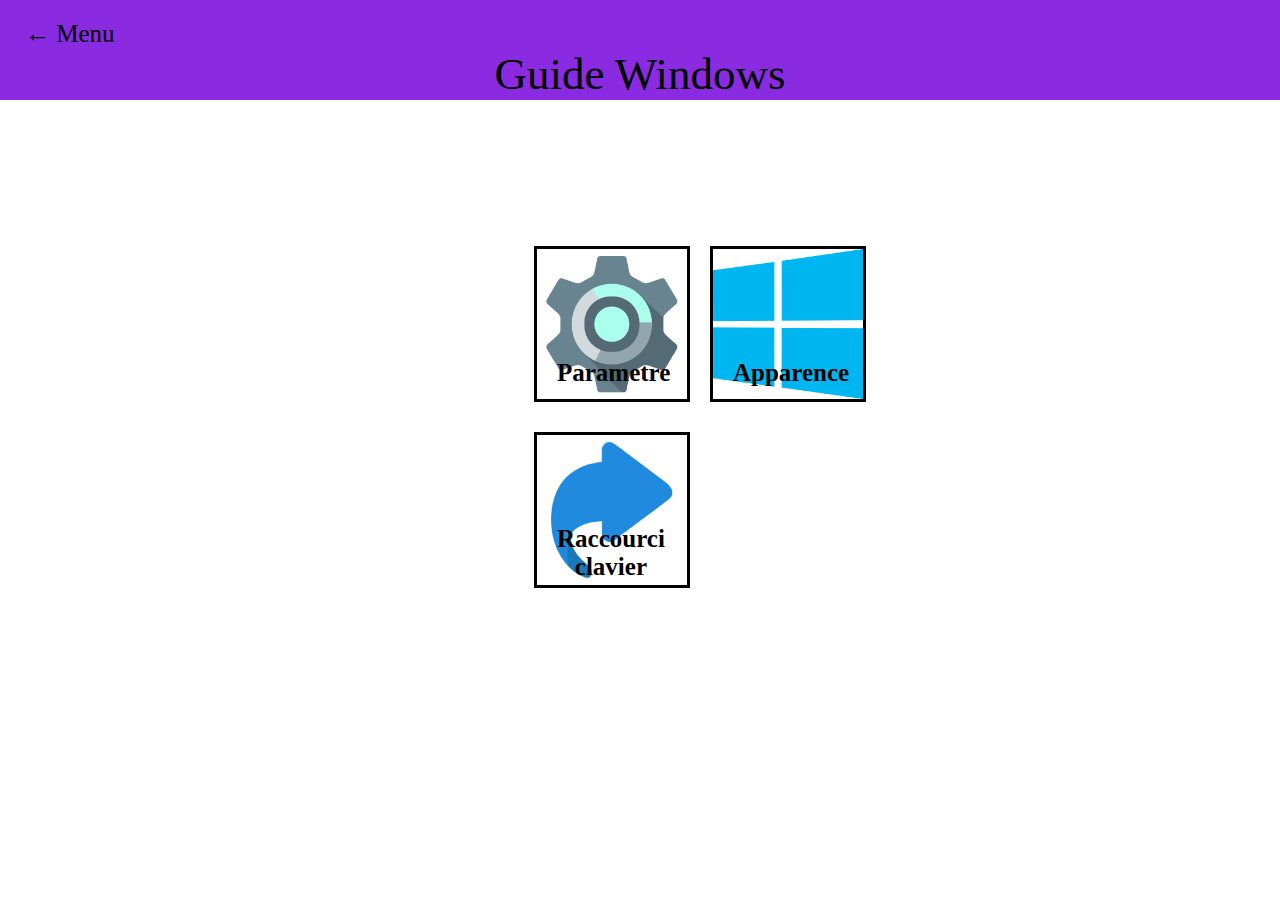
==== doc/windows/windows.html @ 88955c53 "amelioration" ====
<!DOCTYPE html>
<html lang="en">
<head>
    <meta charset="UTF-8">
    <meta http-equiv="X-UA-Compatible" content="IE=edge">
    <meta name="viewport" content="width=device-width, initial-scale=1.0">
    <link rel="stylesheet" href="windows.css">
    <title>Document</title>
</head>
<body>
      <div class="top">
        <div class="btn-retour" ><a href="../../index.html" alt="retour">← Menu</a>

        </div>
        <div class="titre">Guide Windows</div>
      </div>

      <div class="nav">
        <ul>
          <a href="#" ><li><span id="index">Parametre</span><img id="img-rotate" src="Icone/Icone-set.png"/> </li></a> 
          <a href="#"><li><span id ="index-2">Raccourci </br> clavier</span><img id="img-flip" src ="Icone/Raccourci.png"/></li></a>
        </ul>
        <ul>
          <a href="#"><li><span id ="index-3">Apparence</span><img id="img-flip" src ="Icone/windows.png"/></li></a>
          <a id="null" href="#"><li><span id ="index-3">Apparence</span><img id="img-flip" src ="Icone/windows.png"/></li></a>
        
        </ul>
      </div>
</body>
</html>
---- doc/windows/windows.css ----
html{
margin: 0;
padding: 0;
max-width: 100%;
max-height: 100%;

}
body{
margin: 0;
width: 100%;
}

.top{
    background-color: blueviolet;
    width: 100%;
    text-align: center;
}

.titre{
    display: inline;
    font-size: 45px;
}

.btn-retour{
display: block;
text-align: left;
padding-top: 20px;
padding-left: 25px;

}


.btn-retour > a{
text-decoration: none;
color:black;
font-size: 25px;


}
.btn-retour > a:hover {
    opacity: 40%;
   
}

.nav{
    text-align: center;
    width:100% ;
    margin-top: 100px;
    justify-content: center;
    display: flex;

}
.nav ul{
    list-style: none;
    display: inline-block;
    align-self: center;
    margin-right: -80px;

}

.nav ul li{

    margin: 30px;
    height:150px;
    width: 150px;
    border: 3px solid black;
}

.nav a {
    display: block;
    text-decoration:none;
    color: black;
    width:25%;
}

#index{
    position: absolute;
    z-index: 10;
    margin-top: 110px;
    margin-left: 20px;
    font-weight: bold;
    font-size: 25px;
}

#index-2{
    position: absolute;
    z-index: 10;
    margin-top:90px;
    margin-left: 20px;
    font-weight: bold;
    font-size: 25px;
}

#index-3{
    position: absolute;
    z-index: 10;
    margin-top: 110px;
    margin-left: 20px;
    font-weight: bold;
    font-size: 25px;
}

.nav a :hover #index{
    color:red;
    margin-top: 35px;
    margin-left: 5px;
    font-size: 30px;

}
.nav a :hover #index-2{
    color:red;
    margin-top: 15px;
    margin-left: 10px;
    font-size: 30px;
}
.nav a :hover #index-3{
    color:red;
    margin-top: 35px;
    margin-left: 5px;
    font-size: 30px;
}


.nav a :hover #img-rotate{
    animation-name:rotate ;
    animation-duration: 3s ;
}

.nav a :hover #img-flip {
    animation-name:flip ;
    animation-duration: 3s;
}

@keyframes rotate {
    from {
        transform: rotate(0deg);
        opacity: 0;
    }
    to {
        transform: rotate(360deg);
        opacity: 30;
    }
}
@keyframes flip{
    from{
        transform: rotateY(0deg);
        opacity: 0;
    }
    to{
        transform: rotateY(360deg);
        opacity: 30;
    }
}

.nav img{
    position: relative;
    width: 150px;
}

#null {
    visibility: hidden;
}
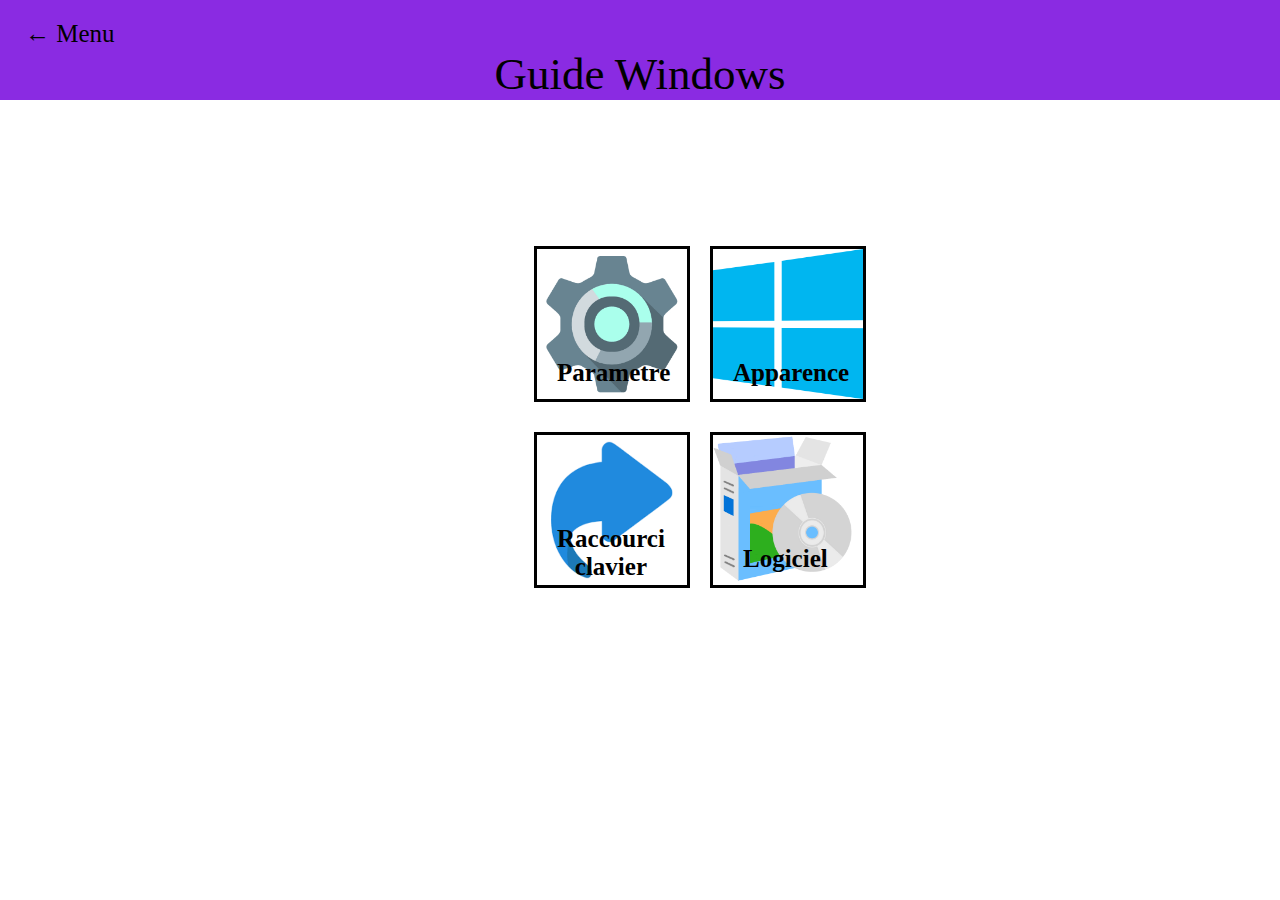
==== commit d67631ad: "ajout cat logiciel" ====
--- a/doc/windows/windows.html
+++ b/doc/windows/windows.html
@@ -1,30 +1,32 @@
 <!DOCTYPE html>
-<html lang="en">
+<html lang="fr">
 <head>
     <meta charset="UTF-8">
     <meta http-equiv="X-UA-Compatible" content="IE=edge">
     <meta name="viewport" content="width=device-width, initial-scale=1.0">
     <link rel="stylesheet" href="windows.css">
+    <link rel="stylesheet" media="screen and (max-width:512px)" href="windows512.css">
     <title>Document</title>
 </head>
 <body>
       <div class="top">
-        <div class="btn-retour" ><a href="../../index.html" alt="retour">← Menu</a>
+        <div class="btn-retour" ><a href="../../index.html" alt="retour">← <span>Menu</span></a>
 
         </div>
         <div class="titre">Guide Windows</div>
       </div>
-
+      <div id="test">
       <div class="nav">
         <ul>
-          <a href="#" ><li><span id="index">Parametre</span><img id="img-rotate" src="Icone/Icone-set.png"/> </li></a> 
-          <a href="#"><li><span id ="index-2">Raccourci </br> clavier</span><img id="img-flip" src ="Icone/Raccourci.png"/></li></a>
+          <li><a href="#" ><span id="index">Parametre</span><img id="img-rotate" src="Icone/Icone-set.png"/></a></li> 
+          <li><a href="#"><span id ="index-2">Raccourci </br> clavier</span><img id="img-rotate" src ="Icone/Raccourci.png"/></a></li>
         </ul>
         <ul>
-          <a href="#"><li><span id ="index-3">Apparence</span><img id="img-flip" src ="Icone/windows.png"/></li></a>
-          <a id="null" href="#"><li><span id ="index-3">Apparence</span><img id="img-flip" src ="Icone/windows.png"/></li></a>
+          <li><a href="#"><span id ="index-3">Apparence</span><img id="img-rotate" src ="Icone/windows.png"/></a></li>
+          <li><a href="#"><span id ="index-4">Logiciel</span><img id="img-rotate" src ="Icone/logiciel.png"/></a></li>
         
         </ul>
       </div>
+    </div>
 </body>
 </html>--- a/doc/windows/windows.css
+++ b/doc/windows/windows.css
@@ -1,18 +1,19 @@
 html{
 margin: 0;
 padding: 0;
-max-width: 100%;
-max-height: 100%;
+width: 100%;
+height: 100%;
 
 }
 body{
 margin: 0;
-width: 100%;
+max-width: 100%;
+height: 100%;
 }
 
 .top{
     background-color: blueviolet;
-    width: 100%;
+    max-width: 100%;
     text-align: center;
 }
 
@@ -44,7 +45,8 @@
 
 .nav{
     text-align: center;
-    width:100% ;
+    max-width:100% ;
+    max-height: 100%;
     margin-top: 100px;
     justify-content: center;
     display: flex;
@@ -70,7 +72,6 @@
     display: block;
     text-decoration:none;
     color: black;
-    width:25%;
 }
 
 #index{
@@ -99,37 +100,51 @@
     font-weight: bold;
     font-size: 25px;
 }
+#index-4{
+    position: absolute;
+    z-index: 10;
+    margin-top: 110px;
+    margin-left: 30px;
+    font-weight: bold;
+    font-size: 25px;
+}
 
-.nav a :hover #index{
+.nav li :hover #index{
     color:red;
-    margin-top: 35px;
+    margin-top: 50px;
     margin-left: 5px;
     font-size: 30px;
 
 }
-.nav a :hover #index-2{
+.nav li :hover #index-2{
     color:red;
-    margin-top: 15px;
+    margin-top: 40px;
     margin-left: 10px;
     font-size: 30px;
 }
-.nav a :hover #index-3{
+.nav li :hover #index-3{
     color:red;
-    margin-top: 35px;
+    margin-top: 50px;
     margin-left: 5px;
+    font-size: 30px;
+}
+.nav li :hover #index-4{
+    color:red;
+    margin-top: 50px;
+    margin-left: 20px;
     font-size: 30px;
 }
 
 
-.nav a :hover #img-rotate{
+.nav li :hover #img-rotate{
     animation-name:rotate ;
     animation-duration: 3s ;
 }
 
-.nav a :hover #img-flip {
+/*.nav li :hover #img-flip {
     animation-name:flip ;
     animation-duration: 3s;
-}
+}*/
 
 @keyframes rotate {
     from {
@@ -141,7 +156,7 @@
         opacity: 30;
     }
 }
-@keyframes flip{
+/*@keyframes flip{
     from{
         transform: rotateY(0deg);
         opacity: 0;
@@ -150,15 +165,11 @@
         transform: rotateY(360deg);
         opacity: 30;
     }
-}
+}*/
 
 .nav img{
     position: relative;
     width: 150px;
 }
 
-#null {
-    visibility: hidden;
-}
 
-
--- a/doc/windows/windows512.css
+++ b/doc/windows/windows512.css
@@ -0,0 +1,37 @@
+html{
+    margin: 0;
+    padding: 0;
+    max-width:100%;
+    height: 100%;
+}
+body{
+    margin: 0;
+    max-width: 100%;
+    height: 100%;
+}
+.top{
+    width: auto;
+}
+
+.titre{
+    font-size: 35px;
+}
+
+.btn-retour span{
+    visibility: hidden;
+}
+#test{
+    display: flex;
+    justify-content: center;
+}
+.nav{
+    display: inline-block;
+    align-self: center;
+    
+}
+.nav ul{
+    align-self: center;
+    display: block;
+    max-width: 50%;
+    margin: 0;
+}
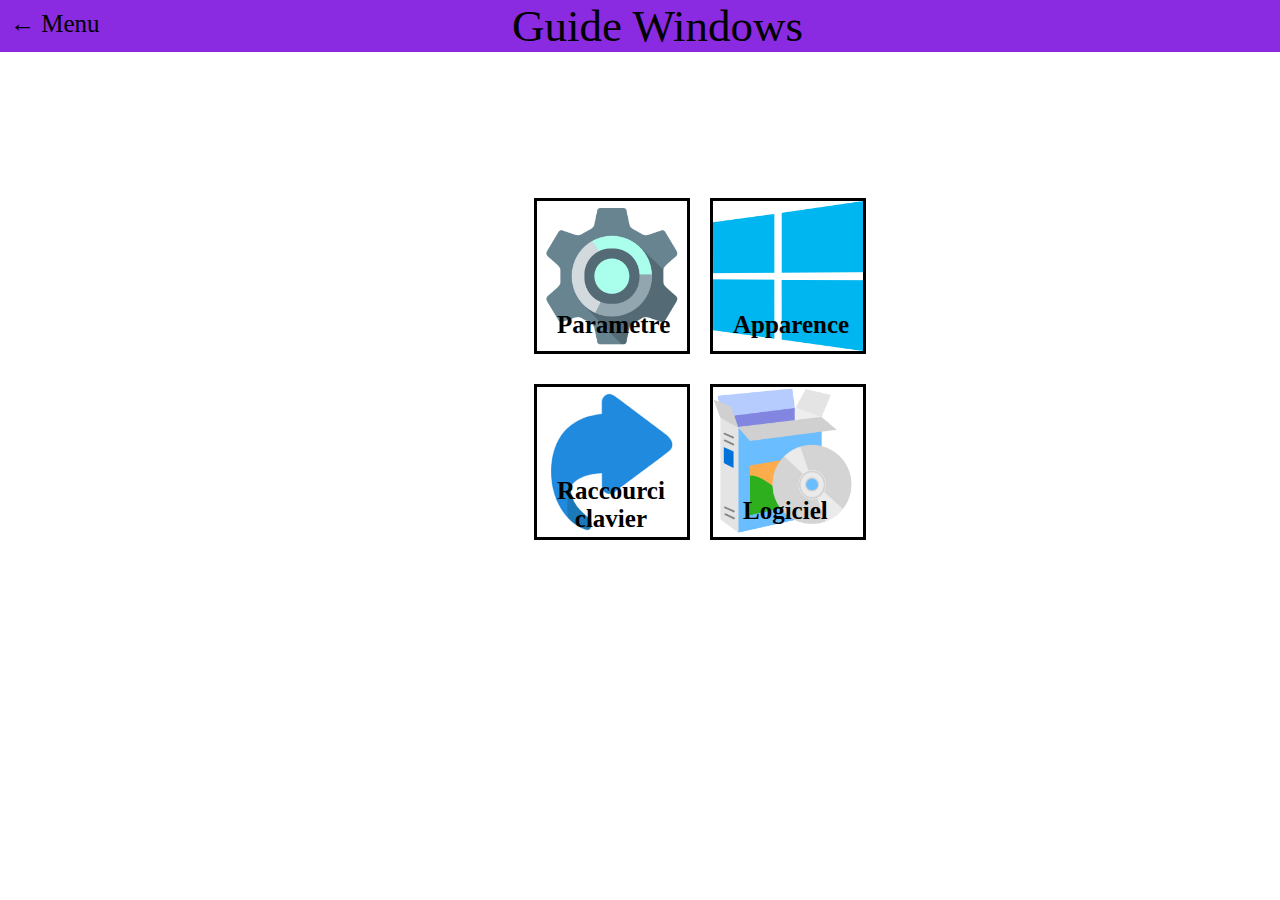
==== commit 0adabbba: "msp" ====
--- a/doc/windows/windows.html
+++ b/doc/windows/windows.html
@@ -10,12 +10,12 @@
 </head>
 <body>
       <div class="top">
-        <div class="btn-retour" ><a href="../../index.html" alt="retour">← <span>Menu</span></a>
+        <div class="btn-retour" ><a href="../../index.html" alt="retour"><span id="fleche"> ←</span> <span id="visible">Menu</span></a>
 
         </div>
         <div class="titre">Guide Windows</div>
       </div>
-      <div id="test">
+      <div id="content">
       <div class="nav">
         <ul>
           <li><a href="#" ><span id="index">Parametre</span><img id="img-rotate" src="Icone/Icone-set.png"/></a></li> 
--- a/doc/windows/windows.css
+++ b/doc/windows/windows.css
@@ -12,36 +12,33 @@
 }
 
 .top{
+    justify-content: start;
+    display: flex;
     background-color: blueviolet;
     max-width: 100%;
     text-align: center;
 }
 
 .titre{
+    margin-left:40%;
     display: inline;
     font-size: 45px;
 }
 
-.btn-retour{
-display: block;
-text-align: left;
-padding-top: 20px;
-padding-left: 25px;
-
-}
-
-
 .btn-retour > a{
+position: absolute;
 text-decoration: none;
 color:black;
 font-size: 25px;
-
-
+float: left;
+margin-top: 10px;
+margin-left: 10px;
 }
 .btn-retour > a:hover {
     opacity: 40%;
    
 }
+
 
 .nav{
     text-align: center;
--- a/doc/windows/windows512.css
+++ b/doc/windows/windows512.css
@@ -9,24 +9,47 @@
     max-width: 100%;
     height: 100%;
 }
-.top{
-    width: auto;
-}
 
 .titre{
     font-size: 35px;
 }
+.btn-retour > a{
+    position: absolute;
+    text-decoration: none;
+    color:black;
+    font-size: 35px;
+    margin-top: 0px;
+    margin-left: 0px;
+}
 
-.btn-retour span{
+#visible{
     visibility: hidden;
+    font-size: 30px;
+    margin-left: 10px;
 }
-#test{
+
+#fleche {
+    display: block;
+    visibility:visible;
+}
+
+.btn-retour :hover #visible{
+    visibility: visible;
+    z-index: -10;
+}
+.btn-retour:hover #fleche {
+    visibility: hidden;
+    position: absolute;
+}
+
+#content{
     display: flex;
     justify-content: center;
 }
 .nav{
     display: inline-block;
     align-self: center;
+    margin-top: 50px;
     
 }
 .nav ul{
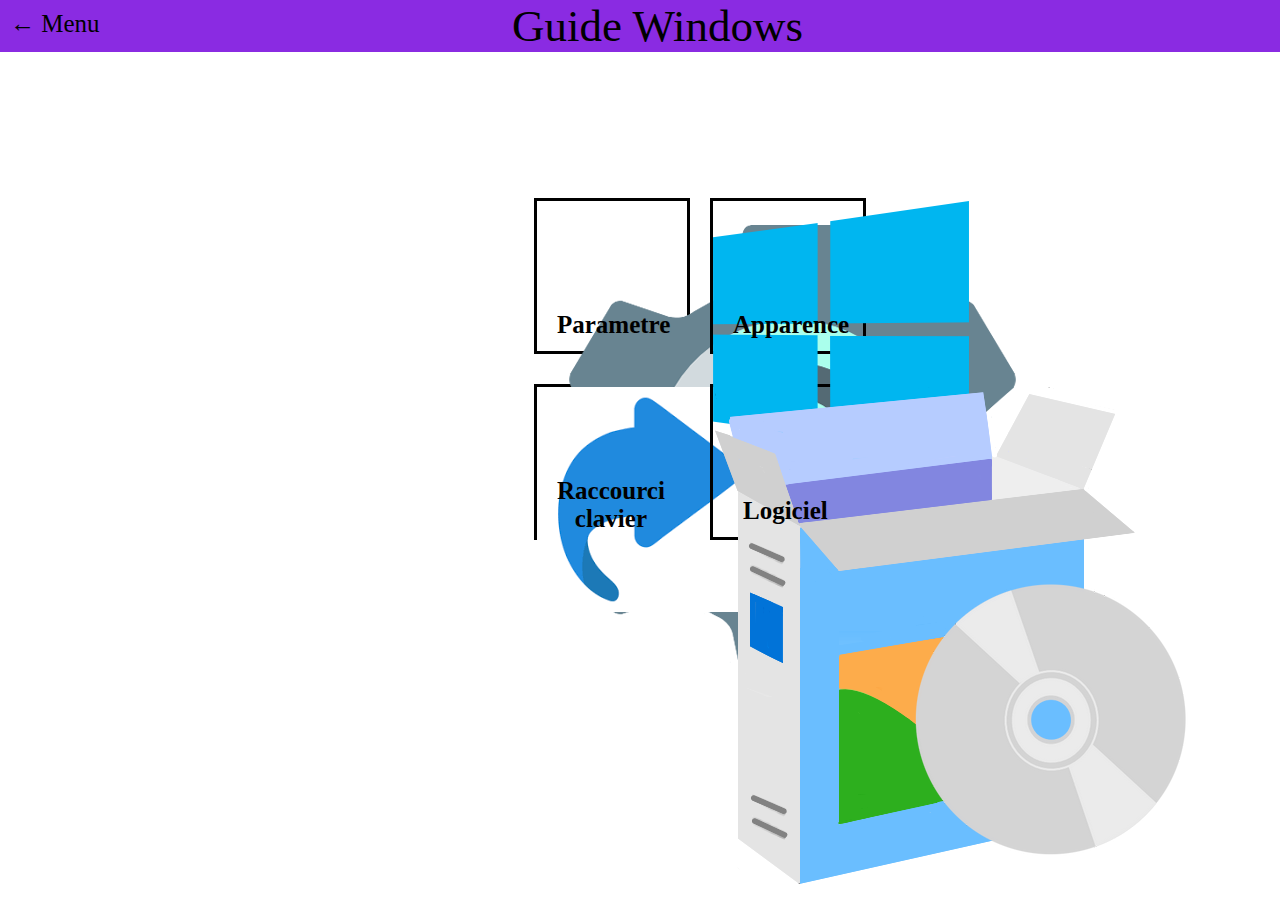
==== commit db95fe93: "restructuration code" ====
--- a/doc/windows/windows.html
+++ b/doc/windows/windows.html
@@ -9,24 +9,27 @@
     <title>Document</title>
 </head>
 <body>
+  <!--Code de la page-->
       <div class="top">
-        <div class="btn-retour" ><a href="../../index.html" alt="retour"><span id="fleche"> ←</span> <span id="visible">Menu</span></a>
-
+        <!--Boutton retour page princpalale-->
+        <div class="btn-retour" >
+          <a href="../../index.html" alt="retour"><span id="fleche"> ←</span> <span id="visible">Menu</span></a>
         </div>
+        <!--Titre page-->
         <div class="titre">Guide Windows</div>
       </div>
+      <!--Menu de navigation-->
       <div id="content">
-      <div class="nav">
-        <ul>
-          <li><a href="#" ><span id="index">Parametre</span><img id="img-rotate" src="Icone/Icone-set.png"/></a></li> 
-          <li><a href="#"><span id ="index-2">Raccourci </br> clavier</span><img id="img-rotate" src ="Icone/Raccourci.png"/></a></li>
-        </ul>
-        <ul>
-          <li><a href="#"><span id ="index-3">Apparence</span><img id="img-rotate" src ="Icone/windows.png"/></a></li>
-          <li><a href="#"><span id ="index-4">Logiciel</span><img id="img-rotate" src ="Icone/logiciel.png"/></a></li>
-        
-        </ul>
+        <div class="nav">
+          <ul>
+           <li><a href="#" ><span id="index">Parametre</span><img id="img-rotate" src="Icone/Icone-set.png"/></a></li> 
+            <li><a href="#"><span id ="index-2">Raccourci </br> clavier</span><img id="img-rotate" src ="Icone/Raccourci.png"/></a></li>
+         </ul>
+          <ul>
+            <li><a href="#"><span id ="index-3">Apparence</span><img id="img-rotate" src ="Icone/windows.png"/></a></li>
+            <li><a href="#"><span id ="index-4">Logiciel</span><img id="img-rotate" src ="Icone/logiciel.png"/></a></li>
+          </ul>
+        </div>
       </div>
-    </div>
 </body>
 </html>--- a/doc/windows/windows.css
+++ b/doc/windows/windows.css
@@ -10,7 +10,7 @@
 max-width: 100%;
 height: 100%;
 }
-
+/*mise en forme de la banniere*/
 .top{
     justify-content: start;
     display: flex;
@@ -18,13 +18,13 @@
     max-width: 100%;
     text-align: center;
 }
-
+/*mise en forme du titre*/
 .titre{
     margin-left:40%;
     display: inline;
     font-size: 45px;
 }
-
+/*mise en forme du boutton retour*/
 .btn-retour > a{
 position: absolute;
 text-decoration: none;
@@ -39,7 +39,7 @@
    
 }
 
-
+/*mise en formes du menu*/
 .nav{
     text-align: center;
     max-width:100% ;
@@ -64,44 +64,18 @@
     width: 150px;
     border: 3px solid black;
 }
-
+/*mise en forme des lien du site*/
 .nav a {
     display: block;
     text-decoration:none;
     color: black;
 }
-
+/*mise en plave de lien parametre*/
 #index{
     position: absolute;
     z-index: 10;
     margin-top: 110px;
     margin-left: 20px;
-    font-weight: bold;
-    font-size: 25px;
-}
-
-#index-2{
-    position: absolute;
-    z-index: 10;
-    margin-top:90px;
-    margin-left: 20px;
-    font-weight: bold;
-    font-size: 25px;
-}
-
-#index-3{
-    position: absolute;
-    z-index: 10;
-    margin-top: 110px;
-    margin-left: 20px;
-    font-weight: bold;
-    font-size: 25px;
-}
-#index-4{
-    position: absolute;
-    z-index: 10;
-    margin-top: 110px;
-    margin-left: 30px;
     font-weight: bold;
     font-size: 25px;
 }
@@ -113,17 +87,45 @@
     font-size: 30px;
 
 }
+/*mise en place du lien raccourci clavier*/
+#index-2{
+    position: absolute;
+    z-index: 10;
+    margin-top:90px;
+    margin-left: 20px;
+    font-weight: bold;
+    font-size: 25px;
+}
 .nav li :hover #index-2{
     color:red;
     margin-top: 40px;
     margin-left: 10px;
     font-size: 30px;
 }
+/*mise en place du lien apparence*/
+#index-3{
+    position: absolute;
+    z-index: 10;
+    margin-top: 110px;
+    margin-left: 20px;
+    font-weight: bold;
+    font-size: 25px;
+}
 .nav li :hover #index-3{
     color:red;
     margin-top: 50px;
     margin-left: 5px;
     font-size: 30px;
+}
+
+/*mise en place du lien logiciel*/
+#index-4{
+    position: absolute;
+    z-index: 10;
+    margin-top: 110px;
+    margin-left: 30px;
+    font-weight: bold;
+    font-size: 25px;
 }
 .nav li :hover #index-4{
     color:red;
@@ -132,16 +134,11 @@
     font-size: 30px;
 }
 
-
+/*mise en place de la rotation des image*/
 .nav li :hover #img-rotate{
     animation-name:rotate ;
     animation-duration: 3s ;
 }
-
-/*.nav li :hover #img-flip {
-    animation-name:flip ;
-    animation-duration: 3s;
-}*/
 
 @keyframes rotate {
     from {
@@ -153,20 +150,10 @@
         opacity: 30;
     }
 }
-/*@keyframes flip{
-    from{
-        transform: rotateY(0deg);
-        opacity: 0;
-    }
-    to{
-        transform: rotateY(360deg);
-        opacity: 30;
-    }
+
+/*.nav img{
+    position: relative;
+    width: 150px;
 }*/
 
-.nav img{
-    position: relative;
-    width: 150px;
-}
 
-
--- a/doc/windows/windows512.css
+++ b/doc/windows/windows512.css
@@ -9,39 +9,41 @@
     max-width: 100%;
     height: 100%;
 }
-
+/*position du titre*/
 .titre{
+    display: block;
     font-size: 35px;
+    margin-right: 200px;
+    padding: 0px;
 }
+/*boutton retour */
 .btn-retour > a{
     position: absolute;
     text-decoration: none;
     color:black;
     font-size: 35px;
-    margin-top: 0px;
-    margin-left: 0px;
+    margin-top: 10px;
+    margin-left: 20px;
 }
-
+/*disparition "menu" puis apparition*/
 #visible{
     visibility: hidden;
-    font-size: 30px;
-    margin-left: 10px;
+    font-size: 20px;
 }
-
+.btn-retour :hover #visible{
+    visibility: visible;
+    z-index: -10;
+}
+/*apparrition "fleche" puis disparition*/
 #fleche {
     display: block;
     visibility:visible;
-}
-
-.btn-retour :hover #visible{
-    visibility: visible;
-    z-index: -10;
 }
 .btn-retour:hover #fleche {
     visibility: hidden;
     position: absolute;
 }
-
+/*disposition colone du menu */
 #content{
     display: flex;
     justify-content: center;
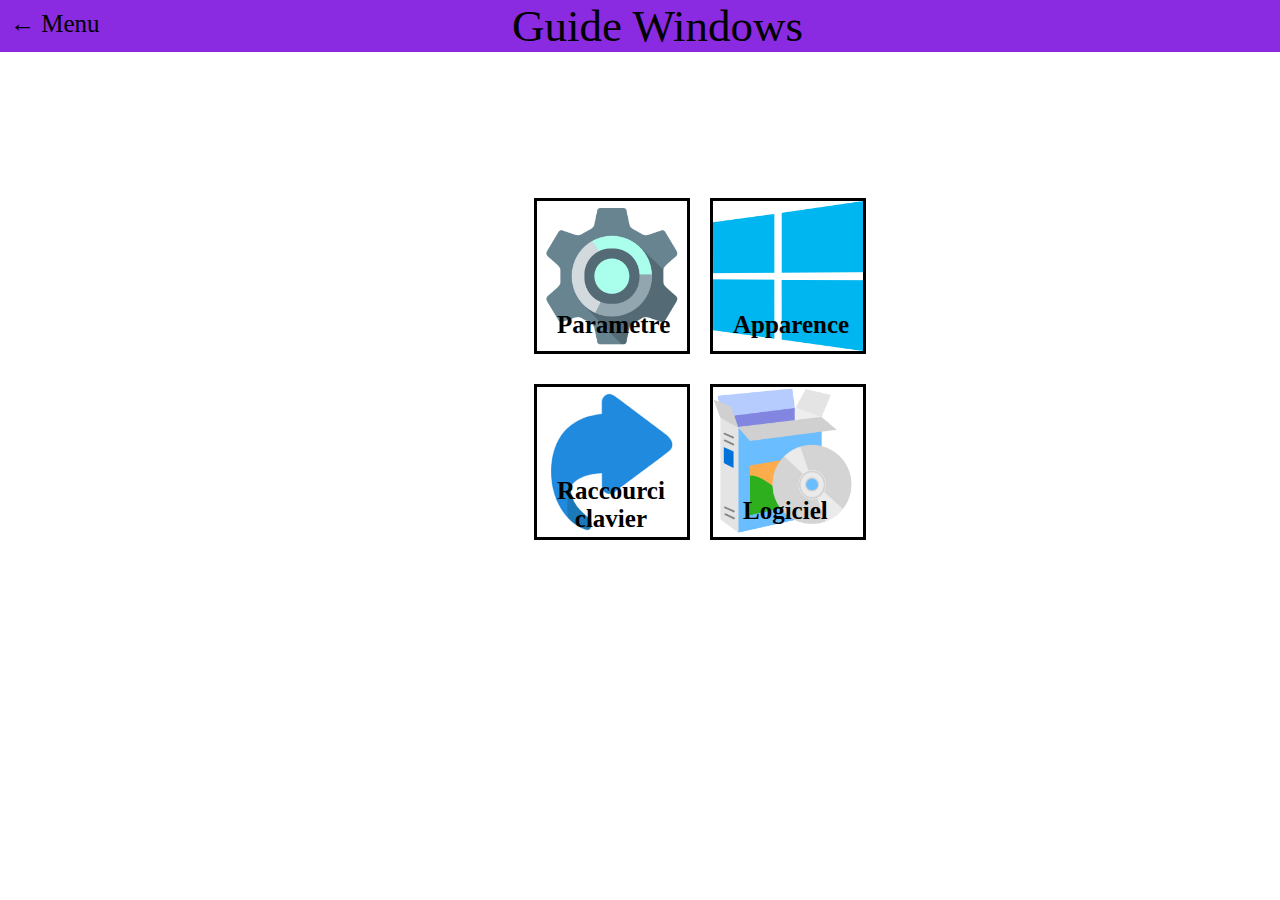
==== commit a4dc4a39: "modification fichier et dossier" ====
--- a/doc/windows/windows.html
+++ b/doc/windows/windows.html
@@ -22,12 +22,12 @@
       <div id="content">
         <div class="nav">
           <ul>
-           <li><a href="#" ><span id="index">Parametre</span><img id="img-rotate" src="Icone/Icone-set.png"/></a></li> 
-            <li><a href="#"><span id ="index-2">Raccourci </br> clavier</span><img id="img-rotate" src ="Icone/Raccourci.png"/></a></li>
+           <li><a href="#" ><span id="index">Parametre</span><img id="img-rotate" src="icones/ic-parametre.png"/></a></li> 
+            <li><a href="#"><span id ="index-2">Raccourci </br> clavier</span><img id="img-rotate" src ="icones/ic-raccourci.png"/></a></li>
          </ul>
           <ul>
-            <li><a href="#"><span id ="index-3">Apparence</span><img id="img-rotate" src ="Icone/windows.png"/></a></li>
-            <li><a href="#"><span id ="index-4">Logiciel</span><img id="img-rotate" src ="Icone/logiciel.png"/></a></li>
+            <li><a href="#"><span id ="index-3">Apparence</span><img id="img-rotate" src ="icones/ic-apparence.png"/></a></li>
+            <li><a href="#"><span id ="index-4">Logiciel</span><img id="img-rotate" src ="icones/ic-logiciel.png"/></a></li>
           </ul>
         </div>
       </div>
--- a/doc/windows/windows.css
+++ b/doc/windows/windows.css
@@ -64,6 +64,12 @@
     width: 150px;
     border: 3px solid black;
 }
+/*mise en taille des images*/
+.nav img{
+    position: relative;
+    width: 150px;
+}
+
 /*mise en forme des lien du site*/
 .nav a {
     display: block;
@@ -151,9 +157,5 @@
     }
 }
 
-/*.nav img{
-    position: relative;
-    width: 150px;
-}*/
 
 
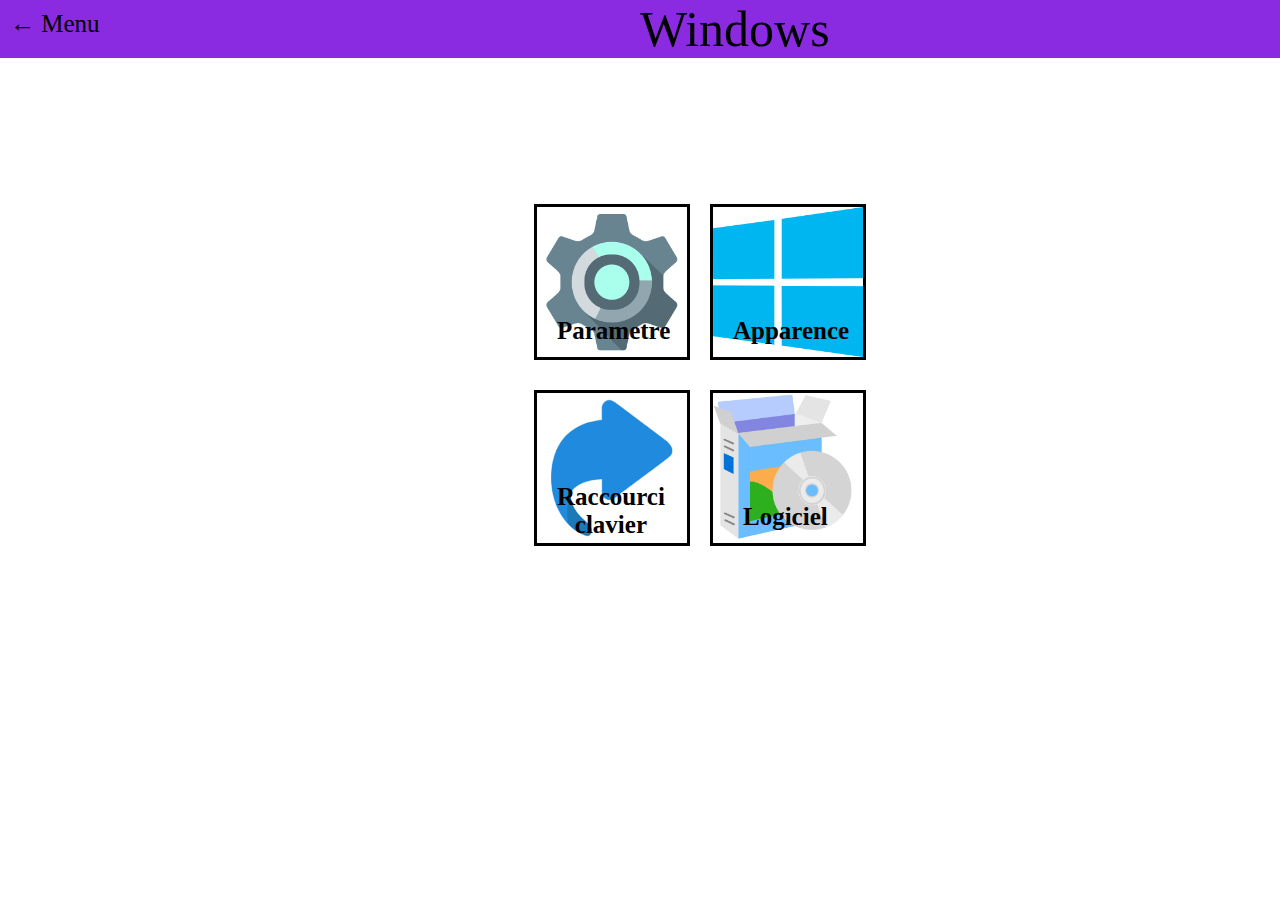
==== commit 7c2f7eef: "tableau" ====
--- a/doc/windows/windows.html
+++ b/doc/windows/windows.html
@@ -16,18 +16,18 @@
           <a href="../../index.html" alt="retour"><span id="fleche"> ←</span> <span id="visible">Menu</span></a>
         </div>
         <!--Titre page-->
-        <div class="titre">Guide Windows</div>
+        <div class="titre">Windows</div>
       </div>
       <!--Menu de navigation-->
       <div id="content">
         <div class="nav">
           <ul>
-           <li><a href="#" ><span id="index">Parametre</span><img id="img-rotate" src="icones/ic-parametre.png"/></a></li> 
-            <li><a href="#"><span id ="index-2">Raccourci </br> clavier</span><img id="img-rotate" src ="icones/ic-raccourci.png"/></a></li>
+           <li><a href="#" ><span  id="index">Parametre</span><img id="img-rotate" src="icones/ic-parametre.png"/></a></li> 
+            <li><a href="pages/pg-raccourci/raccourci.html"><span  id ="index-2">Raccourci </br> clavier</span><img id="img-rotate" src ="icones/ic-raccourci.png"/></a></li>
          </ul>
           <ul>
-            <li><a href="#"><span id ="index-3">Apparence</span><img id="img-rotate" src ="icones/ic-apparence.png"/></a></li>
-            <li><a href="#"><span id ="index-4">Logiciel</span><img id="img-rotate" src ="icones/ic-logiciel.png"/></a></li>
+            <li><a href="#"><span  id ="index-3">Apparence</span><img id="img-rotate" src ="icones/ic-apparence.png"/></a></li>
+            <li><a href="#"><span  id ="index-4">Logiciel</span><img id="img-rotate" src ="icones/ic-logiciel.png"/></a></li>
           </ul>
         </div>
       </div>
--- a/doc/windows/windows.css
+++ b/doc/windows/windows.css
@@ -20,9 +20,9 @@
 }
 /*mise en forme du titre*/
 .titre{
-    margin-left:40%;
+    margin-left: 50%;
     display: inline;
-    font-size: 45px;
+    font-size: 50px;
 }
 /*mise en forme du boutton retour*/
 .btn-retour > a{
--- a/doc/windows/windows512.css
+++ b/doc/windows/windows512.css
@@ -12,8 +12,8 @@
 /*position du titre*/
 .titre{
     display: block;
-    font-size: 35px;
-    margin-right: 200px;
+    font-size: 40px;
+    margin-left: 40%;
     padding: 0px;
 }
 /*boutton retour */
@@ -22,7 +22,7 @@
     text-decoration: none;
     color:black;
     font-size: 35px;
-    margin-top: 10px;
+    margin-top: 0px;
     margin-left: 20px;
 }
 /*disparition "menu" puis apparition*/
@@ -51,7 +51,7 @@
 .nav{
     display: inline-block;
     align-self: center;
-    margin-top: 50px;
+    margin-top: 0px;
     
 }
 .nav ul{
@@ -60,3 +60,57 @@
     max-width: 50%;
     margin: 0;
 }
+/*taille btn*/
+.nav ul li{
+    width: 100px;
+    height: 100px;
+}
+/*taille img*/
+.nav img{
+    width:100px ;
+}
+
+#index{
+    font-size: 15px;
+    margin-left: 18px;
+    margin-top: 40px
+}
+.nav li :hover #index{
+    font-size: 20px;
+    margin-left: 5px;
+    margin-top: 40px
+}
+
+/*index-2*/
+
+#index-2{
+    font-size: 15px;
+    margin-left: 18px;
+    margin-top: 40px
+}
+.nav li :hover #index-2{
+    font-size: 20px;
+    margin-left: 5px;
+    margin-top: 30px
+}
+/*index-3*/
+#index-3{
+    font-size: 15px;
+    margin-left: 18px;
+    margin-top: 40px
+}
+.nav li :hover #index-3{
+    font-size: 20px;
+    margin-left: 5px;
+    margin-top: 40px
+}
+/*index-4*/
+#index-4{
+    font-size: 15px;
+    margin-top: 40px
+}
+.nav li :hover #index-4{
+    font-size: 20px;
+    margin-left: 15px;
+    margin-top: 40px
+}